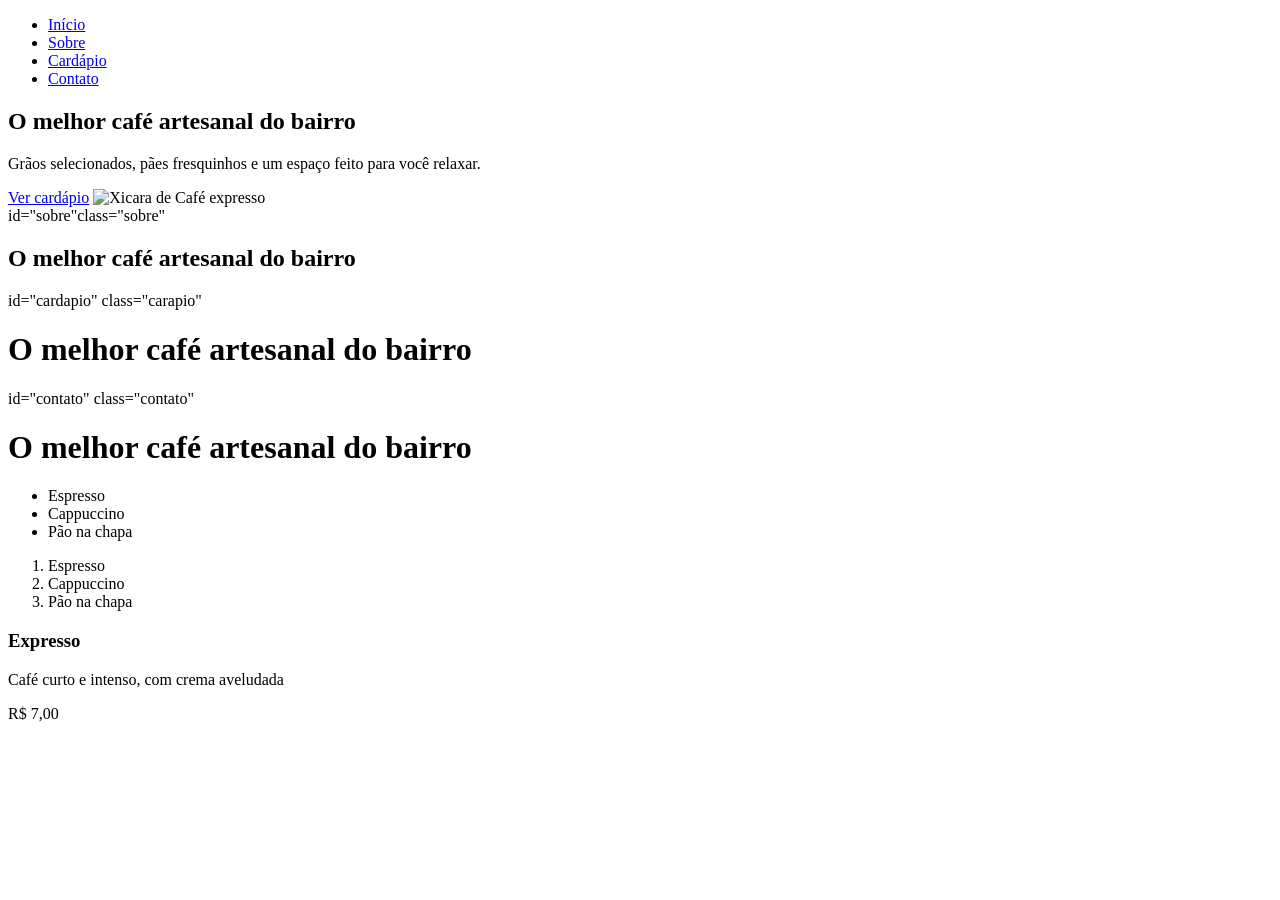
==== index-MARCOS.html @ c90b0318 "Inclusão do cardapio" ====
<!DOCTYPE html>
<html lang="pt-BR">
  <head>
    <meta charset="UTF-8">
    <meta name="viewport" content="width=device-width, initial-scale=1.0">
    <title>Café Aurora | Cafeteria Artesanal</title>
    <link rel="stylesheet" href="style.css">
  
  </head>
  <body>
<nav class="menu">
  <ul class="menu__lista">
    <li><a href="#inicio">Início</a></li>
    <li><a href="#sobre">Sobre</a></li>
    <li><a href="#cardapio">Cardápio</a></li>
    <li><a href="#contato">Contato</a></li>
  </ul>
</nav>

  <section id="inicio" class="hero">
    <div class="container hero_conteudo">
          <h1 class="hero_titulo">O melhor café artesanal do bairro</h1>
          <p class="hero_texto">Grãos selecionados, pães fresquinhos e um espaço feito para você relaxar.</p>
          <a href="#cardapio" class="botao">Ver cardápio</a>
          <img src="https://images.unsplash.com/photo-1495474472287-4d71bcdd2085?w=600&q=80" alt="Xicara de Café expresso">
    </div>
</section>

<section> id="sobre"class="sobre"
  <div class="container hero_conteudo">
    <h1 class="hero_titulo"> O melhor café artesanal do bairro</h1>
  </div>

</section> id="cardapio" class="carapio"
  <div class="cardapio">
   <h1 class="hero_titulo"> O melhor café artesanal do bairro</h1>
  </div>

</section> id="contato" class="contato"
  <div class="contato">
   <h1 class="hero_titulo"> O melhor café artesanal do bairro</h1>
  </div>
<section>

  <main>
<ul>
  <li>Espresso</li>
  <li>Cappuccino</li>
  <li>Pão na chapa</li>
</ul>

<ol>
  <li>Espresso</li>
  <li>Cappuccino</li>
  <li>Pão na chapa</li>
</ol>

<article class="card">
  <h3 class=" card__titulo">Expresso</h3>
  <p class="card__descricao">Café curto e intenso, com crema aveludada</p>
  <span class="card__preco">R$ 7,00</span>
</article>


<body>
<html>
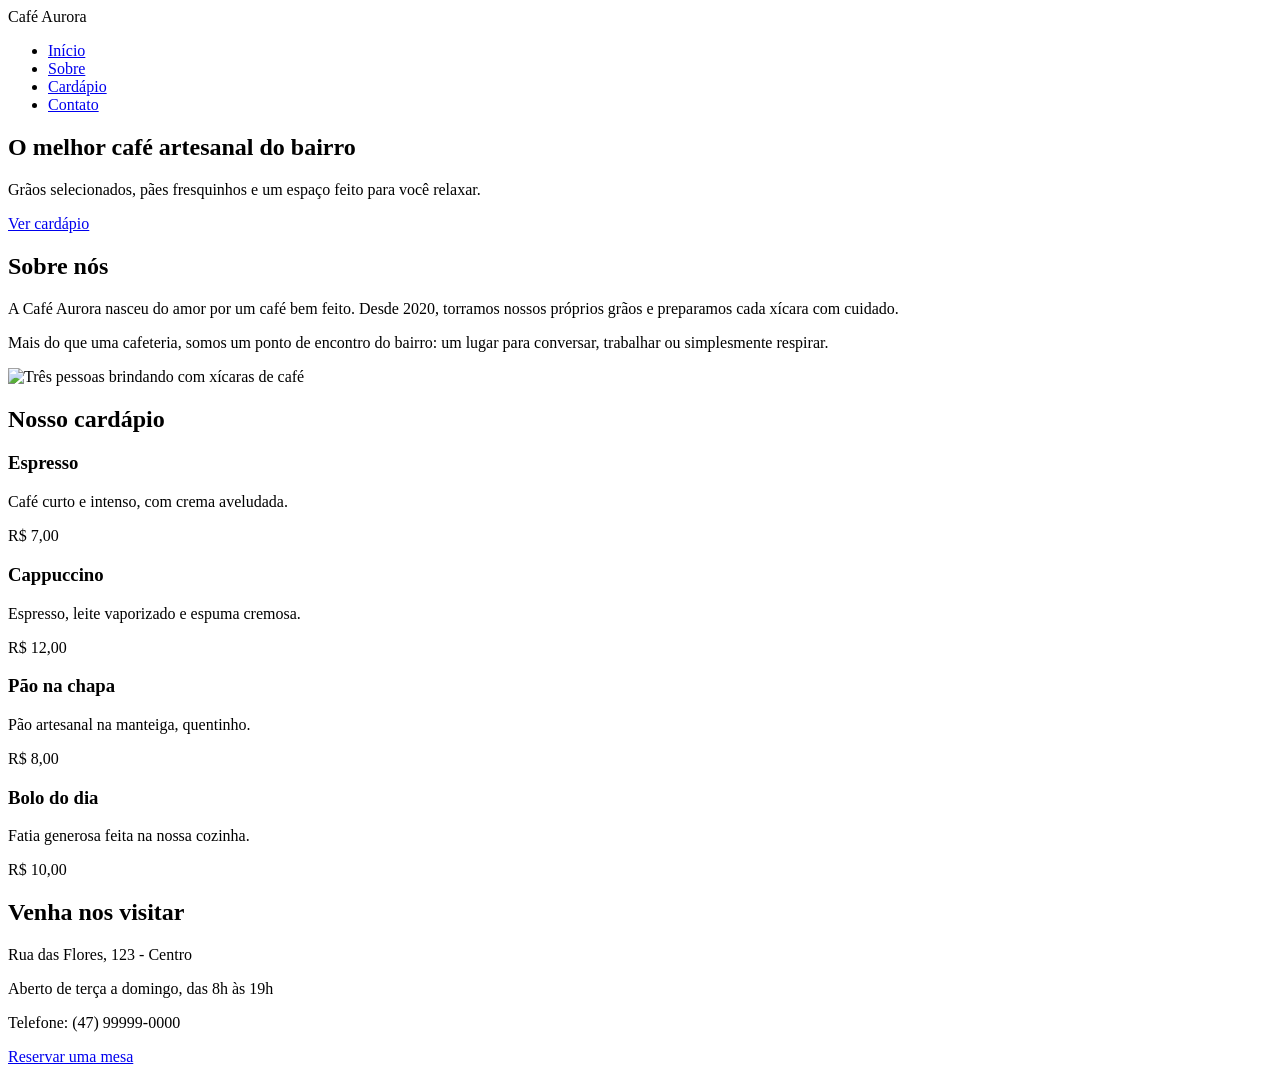
==== commit dfd39e62: "alteraçao  final" ====
--- a/index-MARCOS.html
+++ b/index-MARCOS.html
@@ -1,66 +1,95 @@
 <!DOCTYPE html>
 <html lang="pt-BR">
-  <head>
-    <meta charset="UTF-8">
-    <meta name="viewport" content="width=device-width, initial-scale=1.0">
-    <title>Café Aurora | Cafeteria Artesanal</title>
-    <link rel="stylesheet" href="style.css">
-  
-  </head>
-  <body>
-<nav class="menu">
-  <ul class="menu__lista">
-    <li><a href="#inicio">Início</a></li>
-    <li><a href="#sobre">Sobre</a></li>
-    <li><a href="#cardapio">Cardápio</a></li>
-    <li><a href="#contato">Contato</a></li>
-  </ul>
-</nav>
+<head>
+  <meta charset="UTF-8">
+  <meta name="viewport" content="width=device-width, initial-scale=1.0">
+  <title>Café Aurora | Cafeteria Artesanal</title>
+  <link rel="stylesheet" href="style.css">
+</head>
+<body>
 
-  <section id="inicio" class="hero">
-    <div class="container hero_conteudo">
-          <h1 class="hero_titulo">O melhor café artesanal do bairro</h1>
-          <p class="hero_texto">Grãos selecionados, pães fresquinhos e um espaço feito para você relaxar.</p>
-          <a href="#cardapio" class="botao">Ver cardápio</a>
-          <img src="https://images.unsplash.com/photo-1495474472287-4d71bcdd2085?w=600&q=80" alt="Xicara de Café expresso">
+  <header class="cabecalho">
+    <div class="container nav-container">
+      <div class="logo">Café Aurora</div>
+      <nav class="menu">
+        <ul class="menu__lista">
+          <li><a href="#inicio">Início</a></li>
+          <li><a href="#sobre">Sobre</a></li>
+          <li><a href="#cardapio">Cardápio</a></li>
+          <li><a href="#contato">Contato</a></li>
+        </ul>
+      </nav>
     </div>
-</section>
-
-<section> id="sobre"class="sobre"
-  <div class="container hero_conteudo">
-    <h1 class="hero_titulo"> O melhor café artesanal do bairro</h1>
-  </div>
-
-</section> id="cardapio" class="carapio"
-  <div class="cardapio">
-   <h1 class="hero_titulo"> O melhor café artesanal do bairro</h1>
-  </div>
-
-</section> id="contato" class="contato"
-  <div class="contato">
-   <h1 class="hero_titulo"> O melhor café artesanal do bairro</h1>
-  </div>
-<section>
+  </header>
 
   <main>
-<ul>
-  <li>Espresso</li>
-  <li>Cappuccino</li>
-  <li>Pão na chapa</li>
-</ul>
+    <section id="inicio" class="hero">
+      <div class="container hero_conteudo">
+        <h1 class="hero_titulo">O melhor café artesanal do bairro</h1>
+        <p class="hero_texto">Grãos selecionados, pães fresquinhos e um espaço feito para você relaxar.</p>
+        <a href="#cardapio" class="botao">Ver cardápio</a>
+      </div>
+    </section>
 
-<ol>
-  <li>Espresso</li>
-  <li>Cappuccino</li>
-  <li>Pão na chapa</li>
-</ol>
+    <section id="sobre" class="sobre">
+      <div class="container sobre_conteudo">
+        <div class="sobre_texto">
+          <h2>Sobre nós</h2>
+          <p>A Café Aurora nasceu do amor por um café bem feito. Desde 2020, torramos nossos próprios grãos e preparamos cada xícara com cuidado.</p>
+          <p>Mais do que uma cafeteria, somos um ponto de encontro do bairro: um lugar para conversar, trabalhar ou simplesmente respirar.</p>
+        </div>
+        <div class="sobre_imagem">
+          <img src="https://images.unsplash.com/photo-1495474472287-4d71bcdd2085?w=600&q=80" alt="Três pessoas brindando com xícaras de café">
+        </div>
+      </div>
+    </section>
 
-<article class="card">
-  <h3 class=" card__titulo">Expresso</h3>
-  <p class="card__descricao">Café curto e intenso, com crema aveludada</p>
-  <span class="card__preco">R$ 7,00</span>
-</article>
+    <section id="cardapio" class="cardapio-secao">
+      <div class="container">
+        <h2 class="secao_titulo">Nosso cardápio</h2>
+        
+        <div class="cardapio_grid">
+          <article class="card">
+            <h3 class="card__titulo">Espresso</h3>
+            <p class="card__descricao">Café curto e intenso, com crema aveludada.</p>
+            <span class="card__preco">R$ 7,00</span>
+          </article>
 
+          <article class="card">
+            <h3 class="card__titulo">Cappuccino</h3>
+            <p class="card__descricao">Espresso, leite vaporizado e espuma cremosa.</p>
+            <span class="card__preco">R$ 12,00</span>
+          </article>
 
-<body>
-<html>
+          <article class="card">
+            <h3 class="card__titulo">Pão na chapa</h3>
+            <p class="card__descricao">Pão artesanal na manteiga, quentinho.</p>
+            <span class="card__preco">R$ 8,00</span>
+          </article>
+
+          <article class="card">
+            <h3 class="card__titulo">Bolo do dia</h3>
+            <p class="card__descricao">Fatia generosa feita na nossa cozinha.</p>
+            <span class="card__preco">R$ 10,00</span>
+          </article>
+        </div>
+      </div>
+    </section>
+
+    <section id="contato" class="contato">
+      <div class="container contato_conteudo">
+        <div class="contato_info">
+          <h2>Venha nos visitar</h2>
+          <p>Rua das Flores, 123 - Centro</p>
+          <p>Aberto de terça a domingo, das 8h às 19h</p>
+          <p>Telefone: (47) 99999-0000</p>
+        </div>
+        <div class="contato_acao">
+          <a href="#" class="botao botao-reserva">Reservar uma mesa</a>
+        </div>
+      </div>
+    </section>
+  </main>
+
+</body>
+</html>
